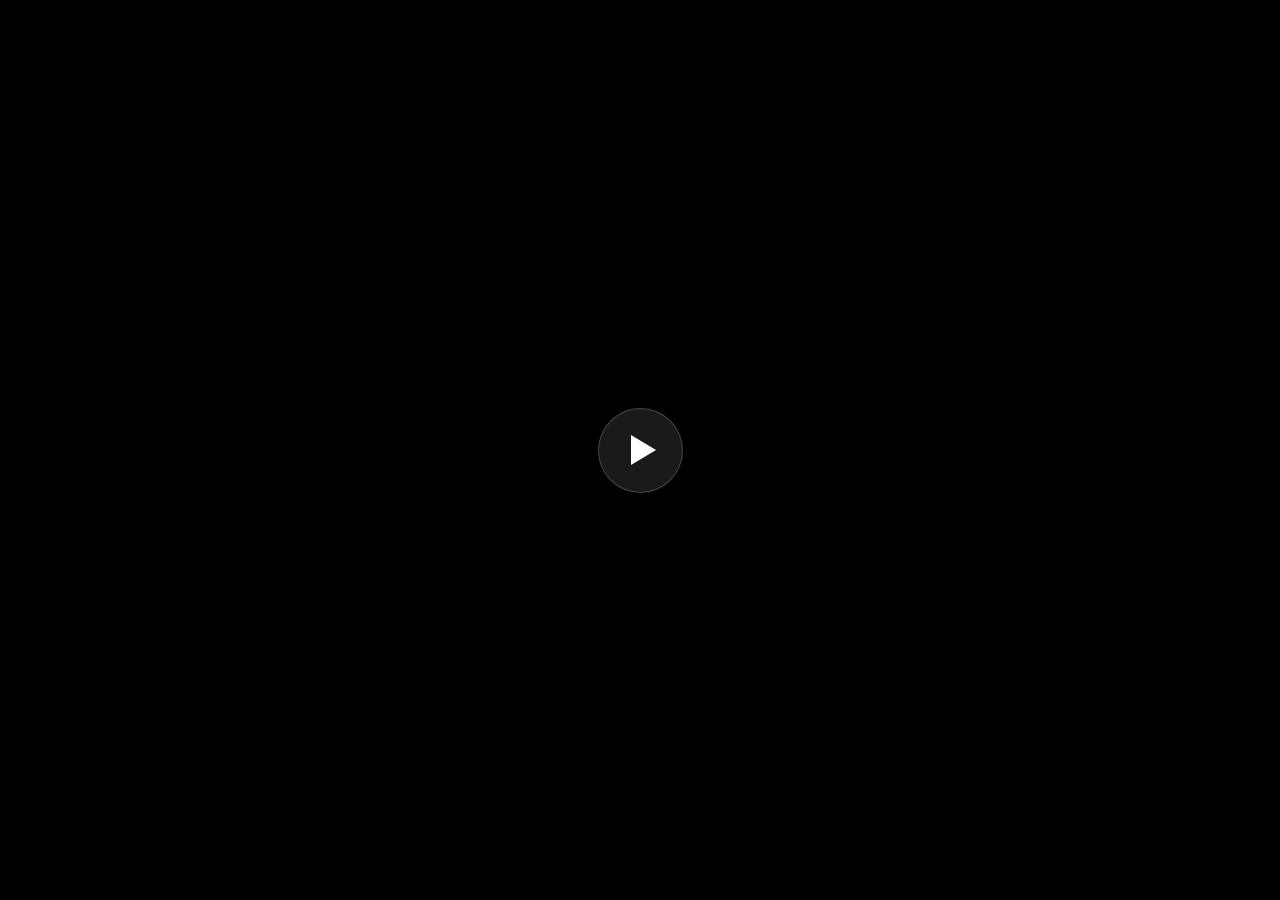
==== embed.html @ f5bcdb0e "1" ====
<!DOCTYPE html>
<html lang="ru">
<head>
    <meta charset="UTF-8">
    <meta name="viewport" content="width=device-width, initial-scale=1.0">
    <style>
        * { box-sizing: border-box; }
        body, html { 
            margin: 0; padding: 0; 
            width: 100%; height: 100%; 
            overflow: hidden; 
            background: #000;
            display: flex; align-items: center; justify-content: center;
        }
        
        .embed-container { 
            position: relative; 
            width: 100%; height: 100%; 
            display: flex; align-items: center; justify-content: center; 
            cursor: pointer; 
        }

        video { 
            width: 100%; 
            height: 100%; 
            object-fit: contain; 
            background: #000;
        }
        
        .play-overlay {
            position: absolute;
            width: 85px;
            height: 85px;
            background: rgba(255, 255, 255, 0.1);
            backdrop-filter: blur(15px);
            -webkit-backdrop-filter: blur(15px);
            border: 1px solid rgba(255, 255, 255, 0.2);
            border-radius: 50%;
            display: flex;
            align-items: center; justify-content: center;
            z-index: 10;
            transition: all 0.3s ease;
        }

        .play-overlay::after {
            content: '';
            width: 0; height: 0;
            border-style: solid;
            border-width: 15px 0 15px 25px;
            border-color: transparent transparent transparent #ffffff;
            margin-left: 6px;
        }

        .hidden { 
            opacity: 0; 
            visibility: hidden; 
            transform: scale(1.5); /* Эффект увеличения при исчезновении */
        }
    </style>
</head>
<body>
    <div class="embed-container" id="container">
        <video id="v" preload="auto" playsinline>
            <source src="" type="video/mp4">
        </video>
        <div class="play-overlay" id="playBtn"></div>
    </div>

    <script>
        const params = new URLSearchParams(window.location.search);
        const videoSrc = params.get('v');
        const video = document.getElementById('v');
        const container = document.getElementById('container');
        const playBtn = document.getElementById('playBtn');

        if (videoSrc) {
            video.src = decodeURIComponent(videoSrc);
        }

        // Клик по всей области контейнера
        container.addEventListener('click', function() {
            if (video.paused) {
                // Сначала скрываем кнопку, чтобы не было визуального лага
                playBtn.classList.add('hidden');
                
                // Включаем контроллеры
                video.controls = true;
                
                // Запускаем видео
                const playPromise = video.play();

                if (playPromise !== undefined) {
                    playPromise.catch(error => {
                        // Если браузер заблокировал автоплей (редко при клике)
                        console.log("Ошибка воспроизведения:", error);
                        video.controls = true;
                        playBtn.classList.remove('hidden');
                    });
                }
            }
        });
    </script>
</body>
</html>
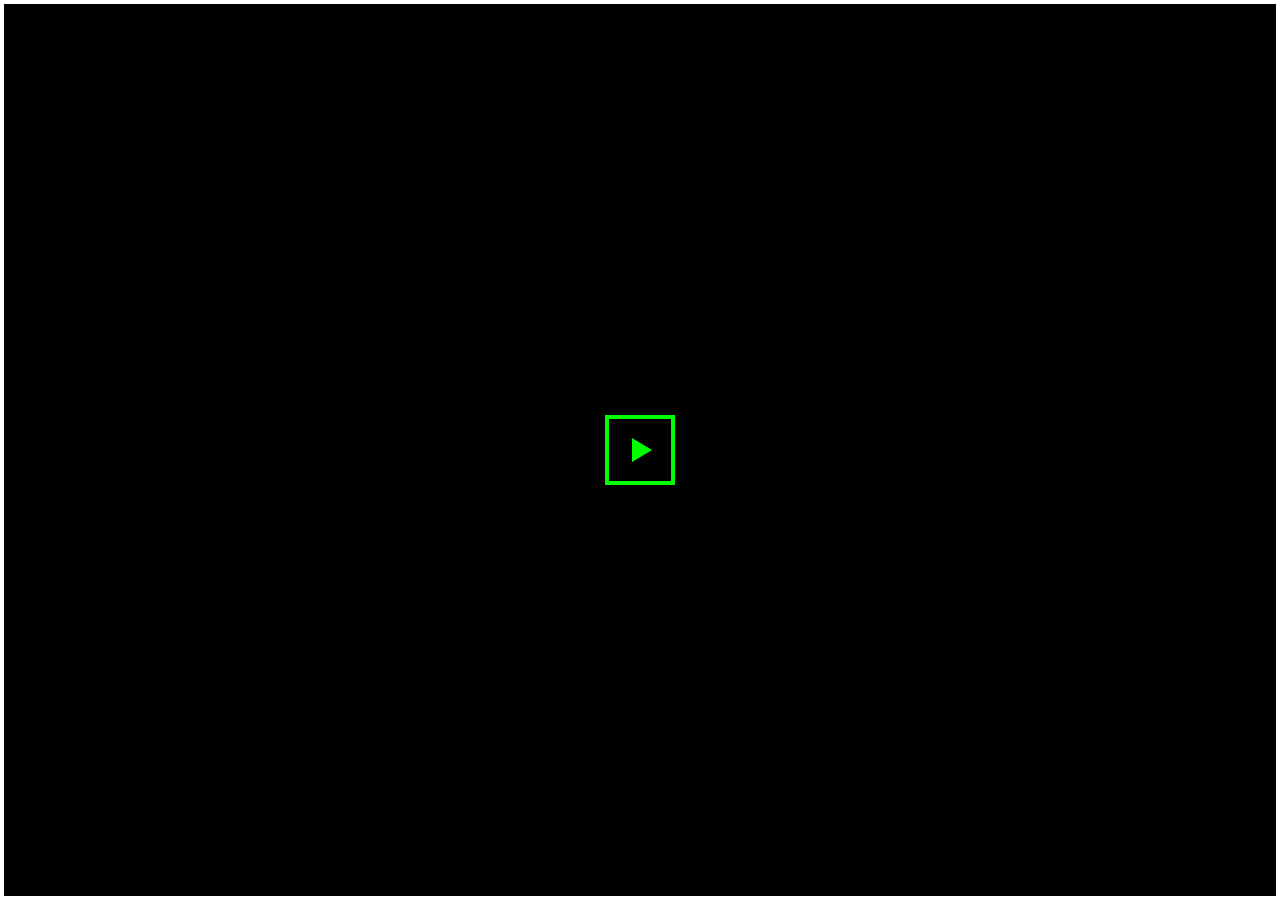
==== commit 2ea90e49: "load" ====
--- a/embed.html
+++ b/embed.html
@@ -3,6 +3,8 @@
 <head>
     <meta charset="UTF-8">
     <meta name="viewport" content="width=device-width, initial-scale=1.0">
+    <title>Nebula Player Embed</title>
+    <link href="https://fonts.googleapis.com/css2?family=Press+Start+2P&display=swap" rel="stylesheet">
     <style>
         * { box-sizing: border-box; }
         body, html { 
@@ -11,13 +13,15 @@
             overflow: hidden; 
             background: #000;
             display: flex; align-items: center; justify-content: center;
+            font-family: 'Press Start 2P', cursive;
         }
         
         .embed-container { 
             position: relative; 
             width: 100%; height: 100%; 
             display: flex; align-items: center; justify-content: center; 
-            cursor: pointer; 
+            cursor: pointer;
+            border: 4px solid #fff; /* 8-bit рамка для вставки */
         }
 
         video { 
@@ -25,43 +29,47 @@
             height: 100%; 
             object-fit: contain; 
             background: #000;
+            image-rendering: pixelated; /* Поддержка ретро-стиля для превью */
         }
         
         .play-overlay {
             position: absolute;
-            width: 85px;
-            height: 85px;
-            background: rgba(255, 255, 255, 0.1);
-            backdrop-filter: blur(15px);
-            -webkit-backdrop-filter: blur(15px);
-            border: 1px solid rgba(255, 255, 255, 0.2);
-            border-radius: 50%;
+            width: 70px;
+            height: 70px;
+            background: rgba(0, 0, 0, 0.7);
+            border: 4px solid #00ff00;
             display: flex;
             align-items: center; justify-content: center;
             z-index: 10;
-            transition: all 0.3s ease;
+            transition: all 0.2s steps(4); /* "Рваная" анимация для 8-бит стиля */
         }
 
         .play-overlay::after {
             content: '';
             width: 0; height: 0;
             border-style: solid;
-            border-width: 15px 0 15px 25px;
-            border-color: transparent transparent transparent #ffffff;
-            margin-left: 6px;
+            border-width: 12px 0 12px 20px;
+            border-color: transparent transparent transparent #00ff00;
+            margin-left: 4px;
         }
 
         .hidden { 
-            opacity: 0; 
-            visibility: hidden; 
-            transform: scale(1.5); /* Эффект увеличения при исчезновении */
+            display: none;
+        }
+
+        /* Эффект при наведении на мобилках/десктопе */
+        .embed-container:hover .play-overlay {
+            background: #00ff00;
+        }
+        .embed-container:hover .play-overlay::after {
+            border-color: transparent transparent transparent #000;
         }
     </style>
 </head>
 <body>
     <div class="embed-container" id="container">
-        <video id="v" preload="auto" playsinline>
-            <source src="" type="video/mp4">
+        <video id="v" preload="metadata" playsinline>
+            <source id="videoSource" src="" type="video/mp4">
         </video>
         <div class="play-overlay" id="playBtn"></div>
     </div>
@@ -70,35 +78,46 @@
         const params = new URLSearchParams(window.location.search);
         const videoSrc = params.get('v');
         const video = document.getElementById('v');
+        const source = document.getElementById('videoSource');
         const container = document.getElementById('container');
         const playBtn = document.getElementById('playBtn');
 
+        // Установка громкости по умолчанию (0.4 = 40%)
+        video.volume = 0.4;
+
         if (videoSrc) {
-            video.src = decodeURIComponent(videoSrc);
+            const decodedUrl = decodeURIComponent(videoSrc);
+            // Добавляем #t=0.1 для превью
+            source.src = decodedUrl + "#t=0.1";
+            video.load();
         }
 
-        // Клик по всей области контейнера
         container.addEventListener('click', function() {
             if (video.paused) {
-                // Сначала скрываем кнопку, чтобы не было визуального лага
+                // Если мы на превью-кадре, сбрасываем в ноль для чистого старта
+                if (video.currentTime < 0.2) {
+                    video.currentTime = 0;
+                }
+                
                 playBtn.classList.add('hidden');
-                
-                // Включаем контроллеры
                 video.controls = true;
                 
-                // Запускаем видео
                 const playPromise = video.play();
-
                 if (playPromise !== undefined) {
                     playPromise.catch(error => {
-                        // Если браузер заблокировал автоплей (редко при клике)
-                        console.log("Ошибка воспроизведения:", error);
-                        video.controls = true;
+                        console.log("Error:", error);
                         playBtn.classList.remove('hidden');
+                        video.controls = false;
                     });
                 }
             }
         });
+
+        video.addEventListener('ended', () => {
+            playBtn.classList.remove('hidden');
+            video.controls = false;
+            video.currentTime = 0; // Возвращаем к началу (и превью) после конца
+        });
     </script>
 </body>
 </html>
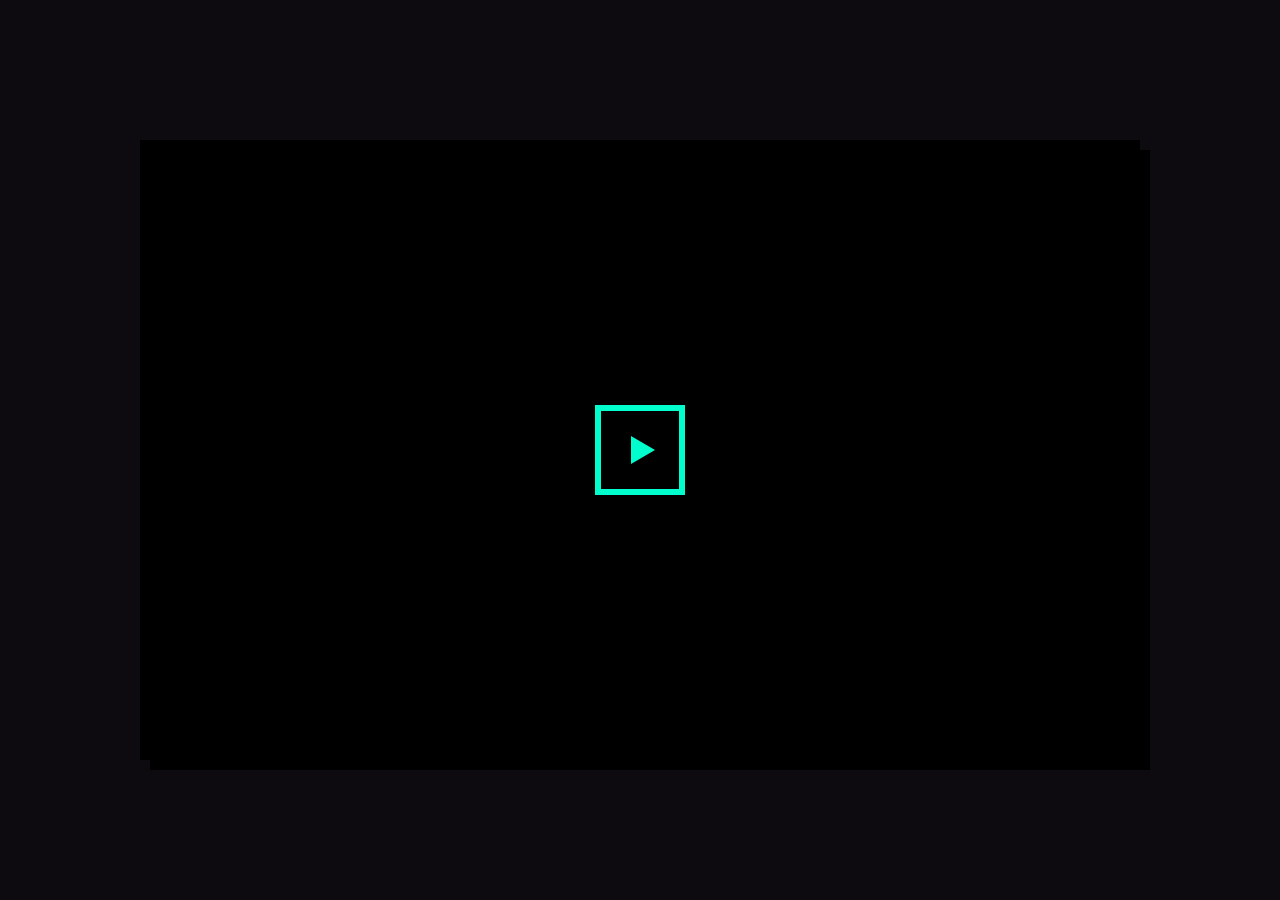
==== commit f501c380: "upd" ====
--- a/embed.html
+++ b/embed.html
@@ -6,72 +6,150 @@
     <title>Nebula Player Embed</title>
     <link href="https://fonts.googleapis.com/css2?family=Press+Start+2P&display=swap" rel="stylesheet">
     <style>
-        * { box-sizing: border-box; }
-        body, html { 
-            margin: 0; padding: 0; 
-            width: 100%; height: 100%; 
-            overflow: hidden; 
+        :root {
+            --bg: #0d0b0f;
+            --surface: #1b2118;
+            --border-heavy: #ffffff;
+            --accent-primary: #ff00aa;
+            --accent-secondary: #00ffcc;
+            --text: #f8f8f8;
+        }
+
+        * {
+            box-sizing: border-box;
+        }
+
+        body, html {
+            margin: 0;
+            padding: 0;
+            width: 100%;
+            height: 100%;
+            overflow: hidden;
+            background: var(--bg);
+            font-family: 'Press Start 2P', system-ui, sans-serif;
+            color: var(--text);
+            display: flex;
+            align-items: center;
+            justify-content: center;
+        }
+
+        .embed-container {
+            position: relative;
+            width: 100%;
+            max-width: 1000px;
+            height: 100%;
+            max-height: 620px;
+            background: var(--surface);
+            box-shadow: 10px 10px 0 #000;
+            overflow: hidden;
+            display: flex;
+            flex-direction: column;
+        }
+
+        .video-wrapper {
+            flex: 1;
+            position: relative;
             background: #000;
-            display: flex; align-items: center; justify-content: center;
-            font-family: 'Press Start 2P', cursive;
-        }
-        
-        .embed-container { 
-            position: relative; 
-            width: 100%; height: 100%; 
-            display: flex; align-items: center; justify-content: center; 
-            cursor: pointer;
-            border: 4px solid #fff; /* 8-bit рамка для вставки */
-        }
-
-        video { 
-            width: 100%; 
-            height: 100%; 
-            object-fit: contain; 
+            overflow: hidden;
+        }
+
+        video {
+            width: 100%;
+            height: 100%;
+            object-fit: contain;
             background: #000;
-            image-rendering: pixelated; /* Поддержка ретро-стиля для превью */
-        }
-        
+            image-rendering: pixelated;
+        }
+
+        .embed-header {
+            background: var(--surface);
+            border-bottom: 6px solid var(--border-heavy);
+            padding: 12px 20px;
+            text-align: center;
+            font-size: 13px;
+            letter-spacing: 2px;
+            color: var(--accent-primary);
+            text-transform: uppercase;
+            white-space: nowrap;
+            overflow: hidden;
+            text-overflow: ellipsis;
+        }
+
         .play-overlay {
             position: absolute;
-            width: 70px;
-            height: 70px;
-            background: rgba(0, 0, 0, 0.7);
-            border: 4px solid #00ff00;
+            top: 50%;
+            left: 50%;
+            transform: translate(-50%, -50%);
+            width: 90px;
+            height: 90px;
+            background: rgba(0, 0, 0, 0.85);
+            border: 6px solid var(--accent-secondary);
             display: flex;
-            align-items: center; justify-content: center;
-            z-index: 10;
-            transition: all 0.2s steps(4); /* "Рваная" анимация для 8-бит стиля */
+            align-items: center;
+            justify-content: center;
+            z-index: 20;
+            cursor: pointer;
+            transition: all 0.15s linear;
+            box-shadow: 6px 6px 0 #000;
         }
 
         .play-overlay::after {
             content: '';
-            width: 0; height: 0;
+            width: 0;
+            height: 0;
             border-style: solid;
-            border-width: 12px 0 12px 20px;
-            border-color: transparent transparent transparent #00ff00;
-            margin-left: 4px;
-        }
-
-        .hidden { 
+            border-width: 14px 0 14px 24px;
+            border-color: transparent transparent transparent var(--accent-secondary);
+            margin-left: 6px;
+        }
+
+        .play-overlay:hover {
+            background: var(--accent-secondary);
+            border-color: var(--accent-primary);
+            transform: translate(-50%, -50%) scale(1.08);
+            box-shadow: 10px 10px 0 #000;
+        }
+
+        .play-overlay:hover::after {
+            border-color: transparent transparent transparent #000;
+        }
+
+        .hidden {
+            display: none !important;
+        }
+
+        .ended-message {
+            position: absolute;
+            top: 50%;
+            left: 50%;
+            transform: translate(-50%, -50%);
+            background: var(--surface);
+            border: 6px solid var(--border-heavy);
+            padding: 20px 40px;
+            color: var(--accent-primary);
+            font-size: 14px;
+            text-align: center;
+            z-index: 30;
+            box-shadow: 8px 8px 0 #000;
             display: none;
-        }
-
-        /* Эффект при наведении на мобилках/десктопе */
-        .embed-container:hover .play-overlay {
-            background: #00ff00;
-        }
-        .embed-container:hover .play-overlay::after {
-            border-color: transparent transparent transparent #000;
         }
     </style>
 </head>
 <body>
     <div class="embed-container" id="container">
-        <video id="v" preload="metadata" playsinline>
-            <source id="videoSource" src="" type="video/mp4">
-        </video>
-        <div class="play-overlay" id="playBtn"></div>
+
+        <div class="video-wrapper">
+            <video id="v" preload="metadata" playsinline>
+                <source id="videoSource" src="" type="video/mp4">
+            </video>
+
+            <div class="play-overlay" id="playBtn"></div>
+
+            <div class="ended-message" id="endedMessage">
+                ВИДЕО ЗАВЕРШЕНО<br>
+                <span style="font-size:10px; color:var(--accent-secondary);">НАЖМИТЕ ДЛЯ ПОВТОРА</span>
+            </div>
+        </div>
     </div>
 
     <script>
@@ -81,31 +159,39 @@
         const source = document.getElementById('videoSource');
         const container = document.getElementById('container');
         const playBtn = document.getElementById('playBtn');
-
-        // Установка громкости по умолчанию (0.4 = 40%)
-        video.volume = 0.4;
+        const endedMessage = document.getElementById('endedMessage');
+        const embedTitle = document.getElementById('embedTitle');
+
+        const videoName = params.get('n');
+        if (videoName) {
+            embedTitle.textContent = videoName.length > 38 
+                ? videoName.substring(0, 35) + '...' 
+                : videoName;
+        }
+
+        video.volume = 0.5;
 
         if (videoSrc) {
             const decodedUrl = decodeURIComponent(videoSrc);
-            // Добавляем #t=0.1 для превью
-            source.src = decodedUrl + "#t=0.1";
+            source.src = decodedUrl;
             video.load();
         }
 
-        container.addEventListener('click', function() {
-            if (video.paused) {
-                // Если мы на превью-кадре, сбрасываем в ноль для чистого старта
-                if (video.currentTime < 0.2) {
+        container.addEventListener('click', function(e) {
+            if (video.paused || video.ended) {
+                if (video.ended) {
                     video.currentTime = 0;
+                    endedMessage.style.display = 'none';
                 }
                 
                 playBtn.classList.add('hidden');
+                endedMessage.style.display = 'none';
                 video.controls = true;
-                
+
                 const playPromise = video.play();
                 if (playPromise !== undefined) {
                     playPromise.catch(error => {
-                        console.log("Error:", error);
+                        console.log("Play error:", error);
                         playBtn.classList.remove('hidden');
                         video.controls = false;
                     });
@@ -116,7 +202,11 @@
         video.addEventListener('ended', () => {
             playBtn.classList.remove('hidden');
             video.controls = false;
-            video.currentTime = 0; // Возвращаем к началу (и превью) после конца
+            endedMessage.style.display = 'block';
+        });
+
+        video.addEventListener('play', () => {
+            playBtn.classList.add('hidden');
         });
     </script>
 </body>
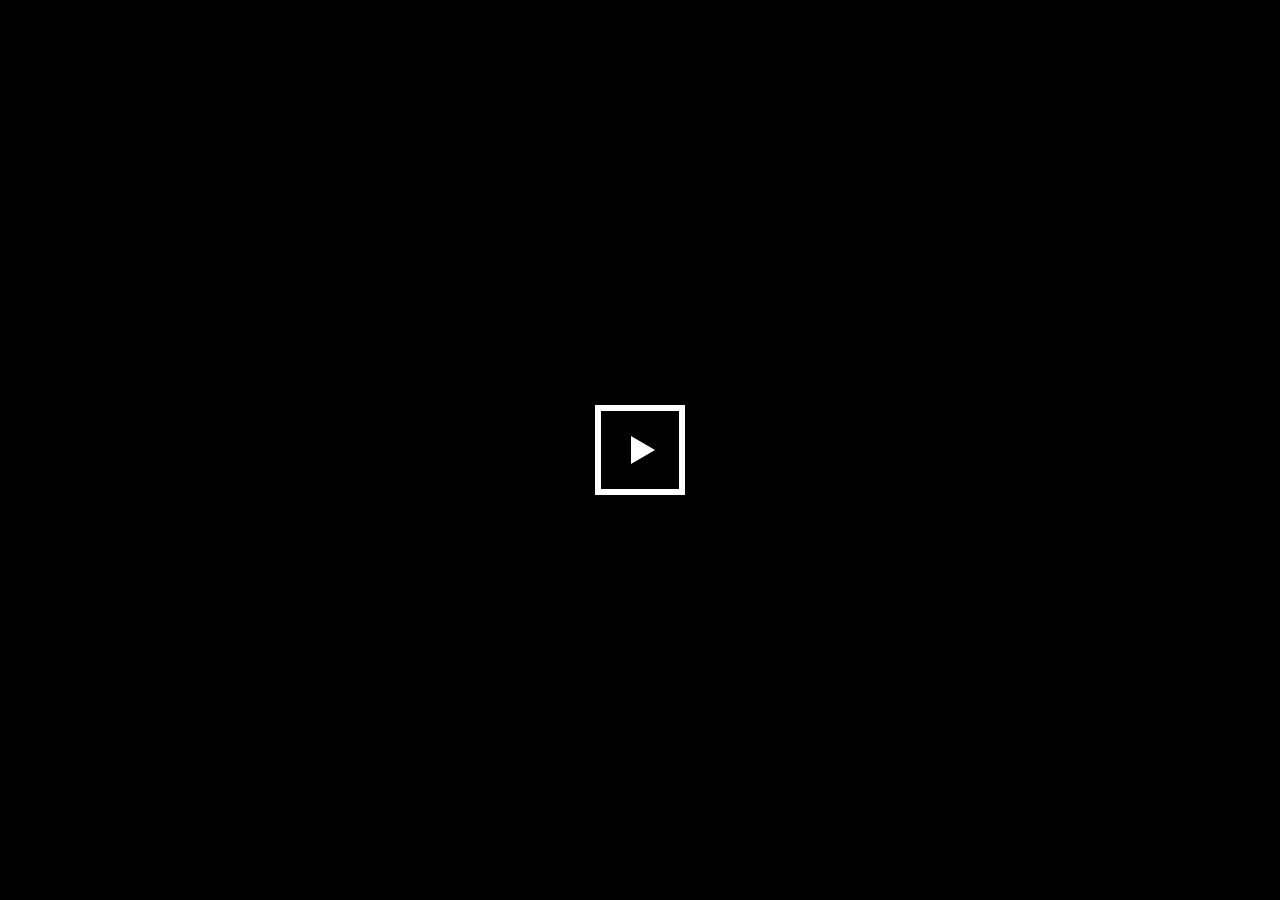
==== commit a6a1bdc7: "upd" ====
--- a/embed.html
+++ b/embed.html
@@ -3,16 +3,16 @@
 <head>
     <meta charset="UTF-8">
     <meta name="viewport" content="width=device-width, initial-scale=1.0">
-    <title>Nebula Player Embed</title>
+    <title>Hinata Embed</title>
     <link href="https://fonts.googleapis.com/css2?family=Press+Start+2P&display=swap" rel="stylesheet">
     <style>
         :root {
-            --bg: #0d0b0f;
-            --surface: #1b2118;
-            --border-heavy: #ffffff;
-            --accent-primary: #ff00aa;
-            --accent-secondary: #00ffcc;
-            --text: #f8f8f8;
+            --bg: #000000;
+            --surface: #111111;
+            --border-heavy: #000000;
+            --accent-primary: #15ff00;
+            --accent-secondary: #ffffff;
+            --text: #ffffff;
         }
 
         * {
@@ -26,7 +26,7 @@
             height: 100%;
             overflow: hidden;
             background: var(--bg);
-            font-family: 'Press Start 2P', system-ui, sans-serif;
+            font-family: 'Dela Gothic One', sans-serif;
             color: var(--text);
             display: flex;
             align-items: center;
@@ -160,16 +160,8 @@
         const container = document.getElementById('container');
         const playBtn = document.getElementById('playBtn');
         const endedMessage = document.getElementById('endedMessage');
-        const embedTitle = document.getElementById('embedTitle');
-
-        const videoName = params.get('n');
-        if (videoName) {
-            embedTitle.textContent = videoName.length > 38 
-                ? videoName.substring(0, 35) + '...' 
-                : videoName;
-        }
-
-        video.volume = 0.5;
+
+        video.volume = 0.2;
 
         if (videoSrc) {
             const decodedUrl = decodeURIComponent(videoSrc);
